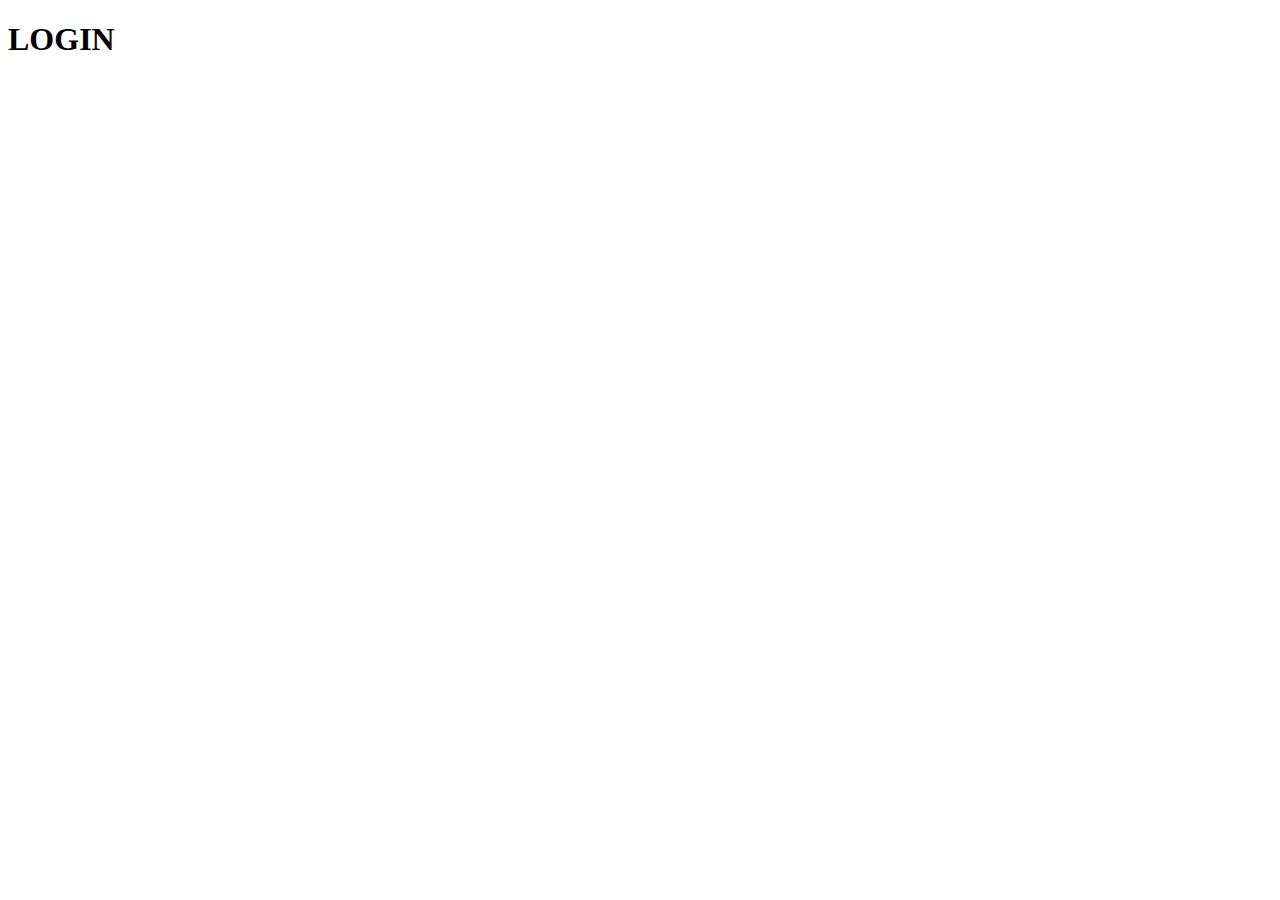
==== html/ewl.html @ b506ac35 "Add files via upload" ====
<!DOCTYPE html>
<html lang="en">
<head>
    <link rel="stylesheet" href="stylewl.css">
    <meta charset="UTF-8">
    <meta http-equiv="X-UA-Compatible" content="IE=edge">
    <meta name="viewport" content="width=<device-width>, initial-scale=1.0">
    <title>LOGIN PAGE</title>
</head>
<body>
    <p style="background-image:https://wallpaperaccess.com/full/1900851.png;"></p>
</body>
    <h1>LOGIN</h1>
    </body>

    
    




</html>
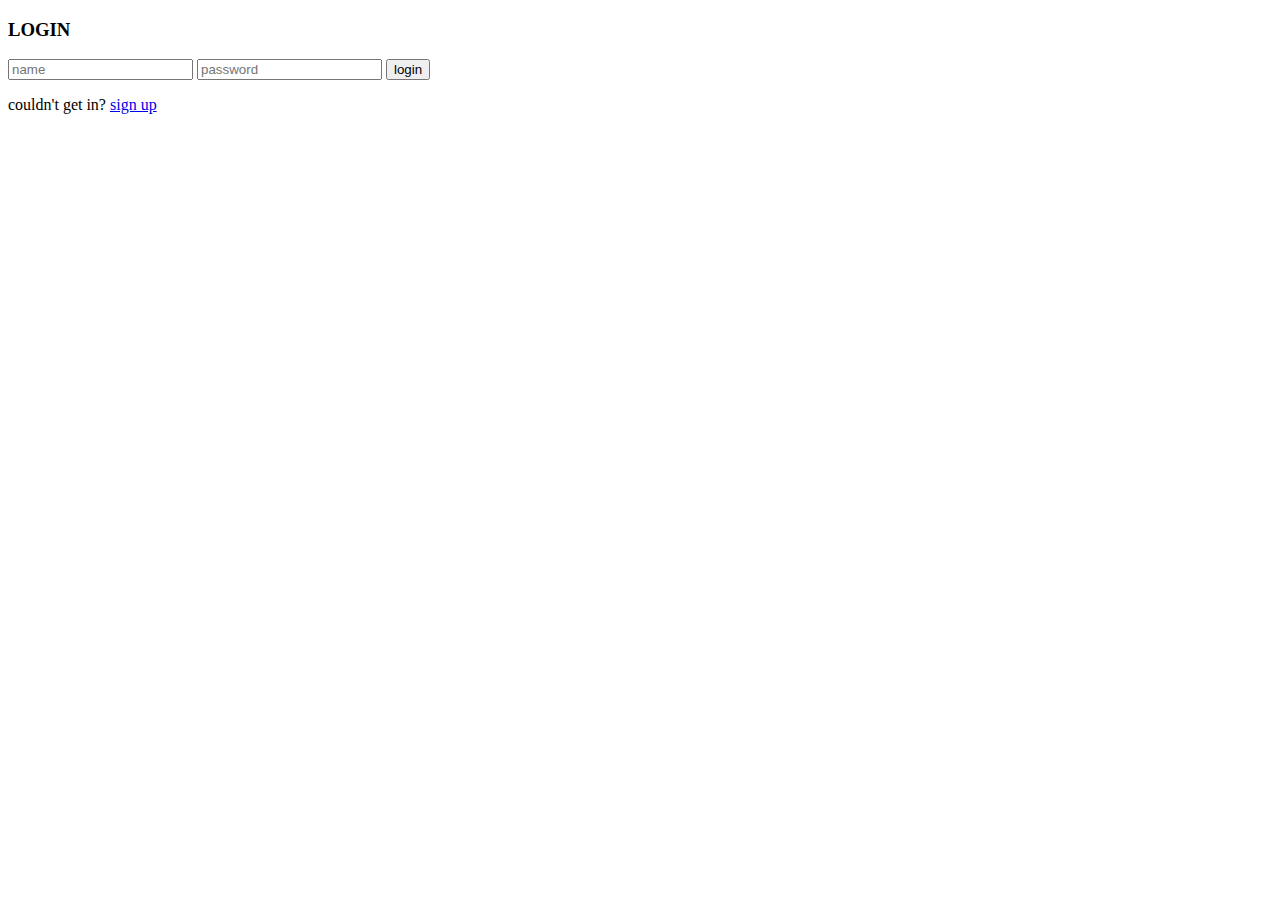
==== commit 08af9df2: "Add files via upload" ====
--- a/html/ewl.html
+++ b/html/ewl.html
@@ -1,22 +1,26 @@
 <!DOCTYPE html>
-<html lang="en">
+<html>
 <head>
-    <link rel="stylesheet" href="stylewl.css">
-    <meta charset="UTF-8">
-    <meta http-equiv="X-UA-Compatible" content="IE=edge">
-    <meta name="viewport" content="width=<device-width>, initial-scale=1.0">
-    <title>LOGIN PAGE</title>
+<link rel="stylesheet" href="stylewl.css">
+<title> LOGIN PAGE </title>
 </head>
 <body>
-    <p style="background-image:https://wallpaperaccess.com/full/1900851.png;"></p>
+  <body>
+    <div class="login-page">
+      <div class="form">
+        <div class="login">
+          <div class="login-header">
+            <h3>LOGIN</h3>
+          </div>
+        </div>
+        <form class="login-form">
+          <input type="text" placeholder="name"/>
+          <input type="password" placeholder="password"/>
+          <button>login</button>
+          <p class="message">couldn't get in? <a href="#">sign up</a></p>
+        </form>
+      </div>
+    </div>
 </body>
-    <h1>LOGIN</h1>
-    </body>
-
-    
-    
-
-
-
-
-</html>+</body>
+</html>
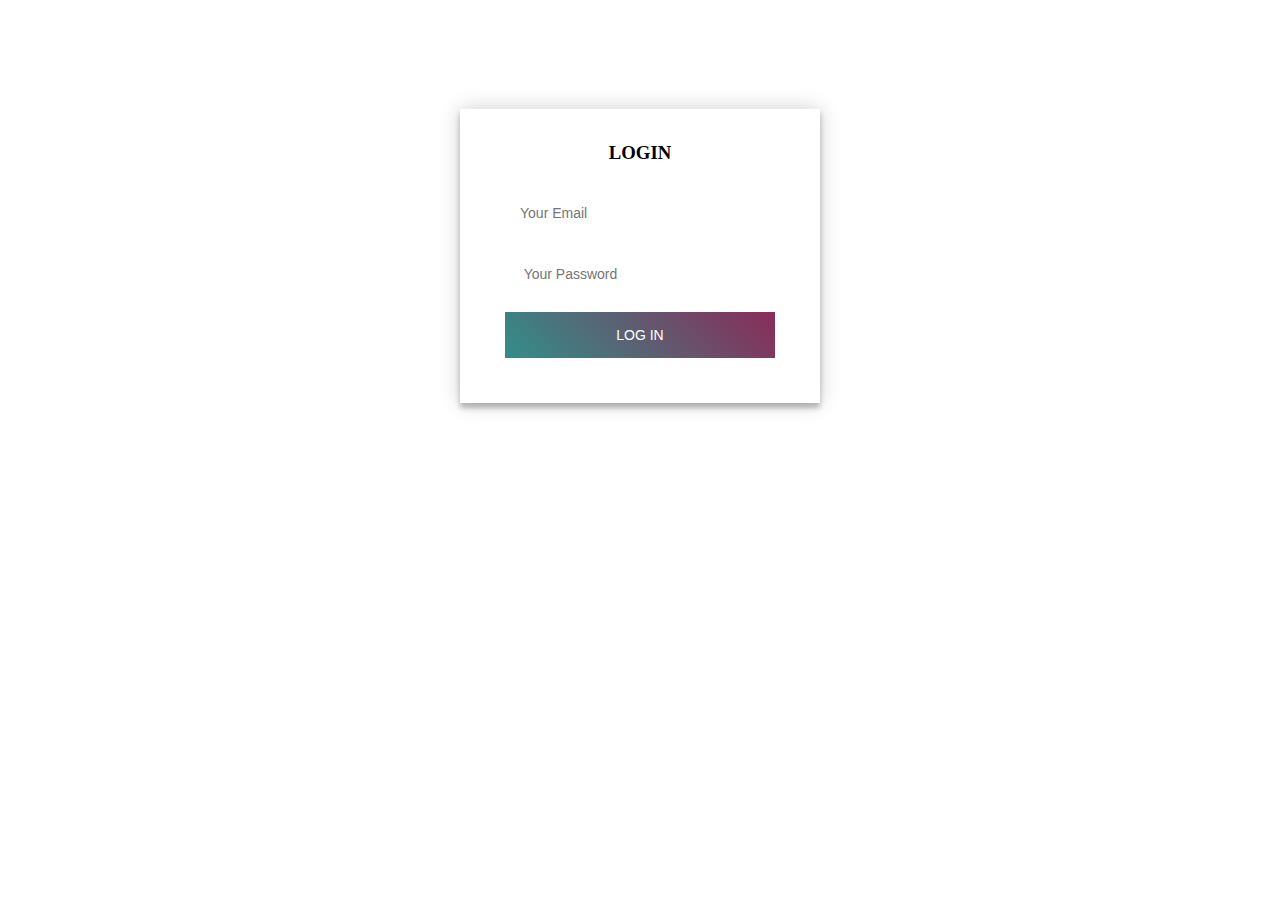
==== commit 87d4da11: "Add files via upload" ====
--- a/html/ewl.html
+++ b/html/ewl.html
@@ -14,10 +14,10 @@
           </div>
         </div>
         <form class="login-form">
-          <input type="text" placeholder="name"/>
-          <input type="password" placeholder="password"/>
-          <button>login</button>
-          <p class="message">couldn't get in? <a href="#">sign up</a></p>
+          <input type="text" placeholder="Your Email"/>
+          <input type="password" placeholder=" Your Password"/>
+          <button>log in</button>
+        
         </form>
       </div>
     </div>
--- a/html/stylewl.css
+++ b/html/stylewl.css
@@ -0,0 +1,58 @@
+body {
+    background-image: url("loginhd.webp");
+background-repeat: no-repeat;
+}
+.header{
+    background-color: #fff;
+    height: 45px;
+  }
+  header a img{
+    width: 134px;
+  margin-top: 4px;
+  }
+  .login-page {
+    width: 360px;
+    padding: 8% 0 0;
+    margin: auto;
+  }
+  .login-page .form .login{
+    margin-top: -31px;
+  margin-bottom: 26px;
+  }
+  .form {
+    position: relative;
+    z-index: 1;
+    background: #ffffffc6;
+    max-width: 360px;
+    margin: 0 auto 100px;
+    padding: 45px;
+    text-align: center;
+    box-shadow: 0 0 20px 0 rgba(0, 0, 0, 0.2), 0 5px 5px 0 rgba(0, 0, 0, 0.24);
+  }
+  .form input {
+    font-family: "Roboto", sans-serif;
+    outline: 0;
+    background: #ffffffb1;
+    width: 100%;
+    border: 0;
+    margin: 0 0 15px;
+    padding: 15px;
+    box-sizing: border-box;
+    font-size: 14px;
+  }
+  .form button {
+    font-family: "Roboto", sans-serif;
+    text-transform: uppercase;
+    outline: 0;
+    background-color: #328f8a;
+    background-image: linear-gradient(45deg,#328f8a,#892c59);
+    width: 100%;
+    border: 0;
+    padding: 15px;
+    color: #FFFFFF;
+    font-size: 14px;
+    -webkit-transition: all 0.3 ease;
+    transition: all 0.3 ease;
+    cursor: pointer;
+  }
+  